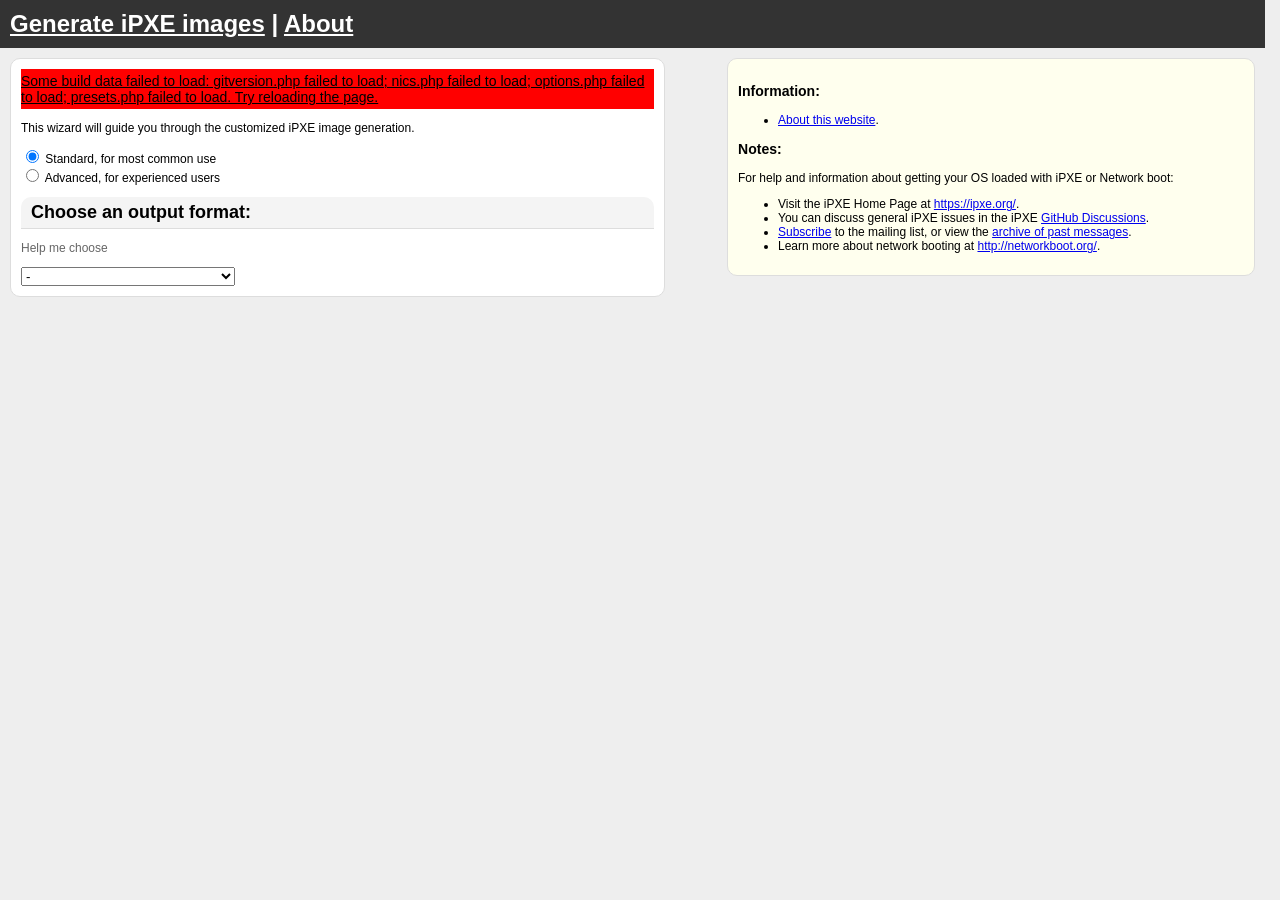
==== public/index.html @ a6ae99cb "Move preset description into a help icon beside the dropdown The description, certificate guidance a" ====
<!--
 * ================================================================================
 * Dynamic iPXE image generator
 *
 * Copyright (C) 2012-2019 Francois Lacroix. All Rights Reserved.
 * Website: https://ipxe.org, https://github.com/xbgmsharp/ipxe-buildweb
 * License: GNU General Public License version 3 or later; see LICENSE
 * ================================================================================
-->
<!DOCTYPE HTML>
<html xmlns="http://www.w3.org/1999/xhtml" xml:lang="en" lang="en">
	<head>
		<title>ROM-o-matic | Generate iPXE images | open source network boot firmware</title>
		<meta name="keywords" content="rom, etherboot, ipxe, open source, rom-o-matic"/>
		<meta name="description" content="a dynamic iPXE and Etherboot network boot image generator"/>
		<meta http-equiv="Content-Type" content="text/html;charset=utf-8"/>
		<link rel="stylesheet" type="text/css" href="css/ui.css"/>
		<script type="text/javascript" src="js/ui.js"></script>
	</head>
	<body>
		<h1>
			<a href="https://ipxe.org" title="iPXE website" target="_blank">Generate iPXE images</a> | <a href="#" id="about" title="About this website">About</a>
		</h1>
		<dialog id="about_pop_up"><a href="#" class="b-close">x</a><div class="content"></div></dialog>
		<div id="columns" class="columns">
		<div id="wrapper">
		<form action="#" enctype="multipart/form-data" method="post" id="ipxeimage" name="ipxeimage">

			<div id="gitabbrev" class="gitabbrev">
			</div>

			<div id="fetch-status" class="fetch-status" style="display: none">
			</div>

			<div id="formtype" class="formtype">
				<p>
					This wizard will guide you through the customized iPXE image generation.<br/>
				</p>
				<input type="radio" name="wizardtype" value="standard" id="standard" checked />
				<label for="standard">Standard, for most common use</label>
				<br/>
				<input type="radio" name="wizardtype" value="advanced" id="advanced" />
				<label for="advanced">Advanced, for experienced users</label>
			</div>

			<div id="divstandard" class="divstandard">
			<div id="ofmtstd" class="ofmstd">
				<div class="spacer">
					<h2 class="wizard-header">Choose an output format:</h2>
					<p>
						<a class="help" href="https://ipxe.org/download#choosing_what_to_build" target="_blank">Help me choose</a>
					</p>
					<select id="outputformatstd" name="outputformatstd">
						<option value='-' selected>-</option>
						<option value="bin/ipxe.iso">ISO bootable image (.iso)</option>
						<option value="bin/ipxe.usb">USB Keychain disk image (.usb)</option>
						<option value="bin/undionly.kpxe">UNDI only (.kpxe)</option>
						<option value="bin-x86_64-efi/snponly.efi">EFI x86_64 snponly (.efi)</option>
					</select>
				</div>
			</div>
			</div> <!-- End STD form -->

			<div id="divadvanced" class="divadvanced" style="display: none">
			<div id="preset" class="preset" style="display: none">
				<div class="spacer">
					<h2 class="wizard-header">Start from a preset:</h2>
					<p>
						A preset fills in the options below with a known-good set for a
						particular deployment. Everything stays editable afterwards --
						changing any option switches this back to "Custom".
					</p>
					<span class="option-control">
						<select id="presetselect" name="presetselect">
						</select>
						<span id="preset_help"></span>
					</span>
					<div id="preset_status" class="fetch-status" style="display: none"></div>
				</div>
			</div>

			<div id="ofmtadv" class="ofmadv">
				<div class="spacer">
					<h2 class="wizard-header">Choose an output format:</h2>
					<p>
						<a class="help" href="https://ipxe.org/download#choosing_what_to_build" target="_blank">Help me choose</a>
					</p>
					<select id="outputformatadv" name="outputformatadv">
						<option value='-' selected>-</option>
						<option value="bin/ipxe.dsk">Floppy bootable image (.dsk)</option>
						<option value="bin/ipxe.sdsk">SYSLINUX-based bootable floppy image (.sdsk)</option>
						<option value="bin/ipxe.iso">ISO bootable image (.iso)</option>
						<option value="bin/ipxe.liso">ISO bootable image with legacy floppy emulation (.liso)</option>
						<option value="bin/ipxe.lkrn">Linux kernel (SYSLINUX/GRUB/LILO) loadable image (.lkrn)</option>
						<option value="bin/ipxe.usb">USB Keychain disk image (.usb)</option>
						<option value="--">------------------</option>
						<option value="bin/rom">ROM binary (flashable) image (.rom)</option>
						<option value="bin/hrom">ROM binary (flashable) for problem PMM BIOSES (.hrom)</option>
						<option value="bin/mrom">ROM binary (flashable) for larger ROM images (.mrom)</option>
						<option value="bin-i386-efi/efirom">EFI 32-bit ROM binary (flashable) image (.efirom)</option>
						<option value="bin-x86_64-efi/efirom">EFI 64-bit ROM binary (flashable) image (.efirom)</option>
						<option value="--">------------------</option>
						<option value="bin/ipxe.pxe">PXE bootstrap loader image [Unload PXE stack] (.pxe)</option>
						<option value="bin/ipxe.kpxe">PXE bootstrap loader keep [Keep PXE stack method 1] (.kpxe)</option>
						<option value="bin/ipxe.kkpxe">PXE bootstrap loader keep [Keep PXE stack method 2] (.kkpxe)</option>
						<option value="bin/ipxe.kkkpxe">PXE bootstrap loader keep [Keep PXE stack method 3] (.kkkpxe)</option>
						<option value="bin/undionly.kpxe">UNDI only (.kpxe)</option>
						<option value="--">------------------</option>
						<option value="bin-i386-efi/ipxe.efi">EFI PXE bootstrap 32-bit (.efi)</option>
						<option value="bin-x86_64-efi/ipxe.efi">EFI PXE bootstrap 64-bit (.efi)</option>
						<option value="bin-x86_64-efi/snponly.efi">EFI x86_64 snponly (.efi)</option>
					</select>
				</div>
			</div>

			<div id="rom" class="rom" style="display: none">
				<div class="spacer">
					<h2 class="wizard-header">Enter NIC device details:</h2>
					<p>
						You have chosen Binary ROM image as your output format. To match the image to
						your NIC device, please enter its PCI VENDOR CODE and PCI DEVICE CODE.
					</p>
					<a class="help" href="https://ipxe.org/howto/romburning" target="_blank">Information on how to determine NIC PCI IDs</a>:<br/>
					<label for="pci_vendor_code" form="ipxeimage">PCI VENDOR CODE: <input type="text" size="6" maxlength="4" value="" id="pci_vendor_code" name="pci_vendor_code" placeholder="8086"/></label>
					<label for="pci_device_code" form="ipxeimage">PCI DEVICE CODE: <input type="text" size="6" maxlength="4" value="" id="pci_device_code" name="pci_device_code" placeholder="10de"/></label>
					<p>
						<div id="pci_roms_id_error" class="error" style="display: none">
						</div>
						iPXE does not support all possible PCI IDs for supported NICs.
					</p>
				</div>
			</div>

			<div id="iface" class="iface" style="display: none">
				<div class="spacer">
					<h2 class="wizard-header">Choose a NIC type:</h2>
					<select name="nics" id="nics">
					</select>
				</div>
			</div>

			<div id="config" class="config" style="display: none">
				<div class="spacer">
					<h2 class="wizard-header">Customize image configuration options:</h2>
					<a class="help" href="https://ipxe.org/buildcfg" target="_blank">Build configuration options</a><br/>
					<div id="options" class="options">
					</div>
				</div>
			</div>

			<div id="trust" class="trust" style="display: none">
				<div class="spacer">
					<h2 class="wizard-header">HTTPS certificate trust:</h2>
					<p>
						By default, iPXE trusts the same certificate authorities most operating
						systems do. If your PXE/HTTPS server uses a private certificate authority
						or a self-signed certificate (common with FOG-style deployments), you can
						build iPXE to trust it specifically.
					</p>
					<div id="trust_bios_warning" class="notice" style="display: none">
						<strong>Please note:</strong>
						The selected output format does not support HTTPS -- this is an
						<a href="https://github.com/ipxe/ipxe/blob/12798ec29aa8a64d8675c4378b99f5fe28447afb/src/config/general.h#L62-L65" target="_blank">iPXE decision for BIOS-format builds</a>.
						Adding a certificate trust with this output will not function as intended.
						Please choose a UEFI output format to use this option.
					</div>

					<input type="radio" name="trustmode" value="standard" id="trust_standard" checked />
					<label for="trust_standard">Use standard iPXE certificate trust</label>
					<br/>
					<input type="radio" name="trustmode" value="custom" id="trust_custom" />
					<label for="trust_custom">Trust a private CA or self-signed certificate</label>

					<div id="trust_custom_fields" style="display: none">
						<br/>
						<label for="trust_cert_file">Certificate file: <input type="file" id="trust_cert_file" accept=".pem,.crt,.cer,.der,.txt" /></label>
						<br/><br/>
						Or paste PEM certificate:<br/>
						<textarea id="trust_cert_text" rows="8" cols="60" placeholder="-----BEGIN CERTIFICATE-----&#10;...&#10;-----END CERTIFICATE-----"></textarea>
						<br/><br/>
						<div id="trust_cert_status" class="fetch-status" style="display: none"></div>
						<div id="trust_cert_preview" style="display: none"></div>

						<p>
							<details>
								<summary>What's the difference between trusting a CA and pinning a certificate?</summary>
								Trusting a certificate authority (CA) means iPXE will trust any server
								certificate signed by it -- the same way a browser trusts a public CA.
								That's different from pinning a single server's own certificate, which
								would need re-uploading every time that certificate is renewed. Trusting
								a stable private CA instead means your HTTPS server's certificate can be
								renewed without rebuilding every iPXE client, as long as the replacement
								is signed by the same CA.
							</details>
						</p>
						<p>
							<details>
								<summary>Does this disable HTTPS security checks?</summary>
								No. Adding a trusted certificate does not disable iPXE's normal HTTPS
								checks. Your server's certificate must still match the exact hostname or
								IP address iPXE connects to, and be within its valid date range -- this
								only adds a new trusted root, it doesn't bypass anything.
							</details>
						</p>
					</div>
				</div>
			</div>
			</div> <!-- End ADV form -->

			<div id="embedded" class="embedded" style="display: none">
				<div class="spacer">
					<h2 class="wizard-header">Embedded script:</h2>
					<a class="help" href="https://ipxe.org/embed" target="_blank">Read about embedded scripts</a><br/>
					<br/>Paste your script:<br/>
					<textarea id="embed" name="embed" rows="4" cols="60" placeholder="#!ipxe"></textarea>
					<br/><br/>Or import your script:<br/>
					<input id="embedfile" name="embedfile" type="file" />
					<br/><br/>Or drop your script:<br/>
					<div id="drop_zone">Drop your script here</div>
					<output id="list"></output>
				</div>
			</div>

			<div id="debug" class="debug" style="display: none">
				<div class="spacer">
					<h2 class="wizard-header">Debug build:</h2>
					<a class="help" href="https://ipxe.org/download#debug_builds" target="_blank">Read about debugging options</a><br/>
					Enable Debug: <input id="setdebug" name="setdebug" type="text" value="" placeholder="scsi:3,iscsi"/><br/>
				</div>
			</div>

			<div id="gitversion" class="gitversion" style="display: none">
				<div class="spacer">
					<h2 class="wizard-header">Which revision?</h2>
					<a class="help" href="http://git.ipxe.org/ipxe.git/shortlog" target="_blank">Read about GIT revision</a><br/>
					Default master (recommended)
					<select id="gitrevision" name="gitrevision">
					</select>
				</div>
			</div>

			<div id="build" class="build" style="display: none">
				<div class="spacer">
					<h2 class="wizard-header">Ready to build?</h2>
					<div align="center">
						<input class="buildbutton" name="proceed" id="proceed" type="submit" value="Proceed &gt;&gt;" />
						<input class="savebutton" name="save" id="save" type="button" value="Save buildcfg" />
					</div>
				</div>
			</div>

		</form>
		</div>

		<div id="notes" class="notes">
			<div class="spacer">
				<h3>Information:</h3>
				<ul>
					<li><a href="#" id="about2" title="About this website">About this website</a>.</li>
				</ul>
			</div>
			<div class="spacer">
				<h3>Notes:</h3>
				For help and information about getting your OS loaded with iPXE or Network boot:<br>
				<ul>
					<li>Visit the iPXE Home Page at <a href="https://ipxe.org/" title="iPXE" target="_blank">https://ipxe.org/</a>.</li>
					<li>You can discuss general iPXE issues in the iPXE <a href="https://github.com/ipxe/ipxe/discussions" target="_blank">GitHub Discussions</a>.</li>
					<li><a href="https://lists.ipxe.org/mailman/listinfo/ipxe-devel" target="_blank">Subscribe</a> to the mailing list, or view the <a href="https://lists.ipxe.org/pipermail/ipxe-devel/" target="_blank">archive of past messages</a>.</li>
					<li>Learn more about network booting at <a href="http://networkboot.org/" target="_blank">http://networkboot.org/</a>.</li>
				</ul>
			</div>
		</div>
		</div> <!-- End columns -->

		<noscript>
			<div class="noscript">
					For full functionality of this site it is necessary to enable JavaScript.<br/>
					Here are the <a href="http://www.enable-javascript.com/" target="_blank"> instructions how to enable JavaScript in your web browser</a>.
			</div>
		</noscript>
	</body>
</html>
---- public/css/ui.css ----
/*
 * ================================================================================
 * Dynamic iPXE image generator
 *
 * Copyright (C) 2012-2021 Francois Lacroix. All Rights Reserved.
 * Website: https://ipxe.org, https://github.com/xbgmsharp/ipxe-buildweb
 * License: GNU General Public License version 3 or later; see LICENSE
 * ================================================================================
 */

/* Shared design tokens for the few colors that get reused verbatim
 * across otherwise-unrelated rules below, so a color change is a
 * one-line edit instead of a grep across the file. */
:root {
	--border-grey: #ddd;
	--dashed-grey: rgb(187, 187, 187);
	--shadow-grey: #aaa;
}

/* Reserve the scrollbar's width up front so switching between the
 * Standard and Advanced wizard forms (which differ a lot in height)
 * never shifts the floated #wrapper/#notes layout sideways just because
 * the page crossed the overflow threshold and a scrollbar popped in.
 * Trade-off: this reserves the gutter by shrinking the initial
 * containing block itself, so h1's background bar sits that same
 * amount short of the true edge in every browser tested (Chromium and
 * Firefox both tie 100vw to that same reduced block, so there's no
 * pure-CSS way to bleed it back out -- confirmed by testing, not left
 * unfixed by oversight). A few px of page background next to the
 * header was judged less noticeable than either the original jump or
 * an always-visible scrollbar track on pages with nothing to scroll. */
html {
	scrollbar-gutter: stable;
}

body {
	background-color: #eee;
	font-family: "Arial", "Helvetica", "Verdana", "sans-serif";
	font-size: 12px;
	margin: 0;
	padding: 0;
}

/* Form controls don't inherit body's font-family by default (browser UA
 * stylesheets give them their own default, generally the OS UI font), so
 * without this every text input/select/textarea visually mismatches the
 * surrounding page text. */
input, select, textarea, button {
	font-family: inherit;
}

h1 {
	background-color: #333;
	color: #fff;
	font-size: 2.0em;
	margin: 0;
	padding: 10px;
}

h1 a {
	color: #fff;
	text-decoration: underline;
}

h1 a:hover {
	color: #eee;
	text-decoration: underline;
}

h3 span {
	font-weight: normal;
}

#about_pop_up {
	background-color:#fff;
	border:none;
	border-radius:15px;
	color:#000;
	padding:20px;
	min-width:400px;
	min-height: 180px;
}

/* <dialog> shows/hides itself via showModal()/close() (see ui.js) --
 * no display:none override needed, the browser already starts it hidden. */
#about_pop_up::backdrop {
	background-color: rgba(0, 0, 0, 0.5);
}

.b-close{
	cursor:pointer;
	position:absolute;
	right:10px;
	top:5px;
}

/* The two columns were float: left / float: right on #wrapper and
 * #notes. Flexbox does the same job here without the float side effects
 * -- notably a container that actually contains its children, so nothing
 * downstream depends on clearing.
 *
 * Two declarations here, plus the auto margin on #notes below, are
 * load-bearing in reproducing the float layout exactly rather than
 * being decoration:
 *   flex-start - flex items stretch to equal height by default, which
 *                would pull the short yellow #notes box down to match
 *                the very tall #wrapper. Floats never did that.
 *   wrap       - keeps the narrow-viewport behaviour where #notes drops
 *                below #wrapper instead of being squeezed alongside it. */
.columns {
	display: flex;
	flex-wrap: wrap;
	align-items: flex-start;
}

#wrapper {
	width: 50%;
	background-color: #fff;
	border: var(--border-grey) 1px solid;
	border-radius: 10px;
	margin: 10px;
	padding: 10px;
}

#notes {
	width: 40%;
	background-color: #ffe;
	border: var(--border-grey) 1px solid;
	border-radius: 10px;
	margin: 10px;
	/* Stands in for float: right, and must follow the margin shorthand
	 * above. justify-content on the container would right-align this
	 * only while both columns share a row; once #notes wraps onto its
	 * own line it would swing back to the left, whereas the float kept
	 * it right-aligned in both cases. An auto margin absorbs the free
	 * space on whichever line #notes ends up on. */
	margin-left: auto;
	padding: 10px;
}

.spacer {
	margin-top: 12px;
}

#drop_zone {
	border: 2px dashed var(--dashed-grey);
	border-radius: 5px;
	padding: 25px;
	text-align: center;
	color: var(--dashed-grey);
}

.help, .help_buildcfg {
	cursor: help;
	text-decoration: none;
}

.help {
	color: #666;
}

.help_buildcfg {
	color: #000;
}

.help:hover, .help_buildcfg:hover {
	cursor: help;
	color: #000;
	text-decoration: underline;
}

.error {
	background-color: #FF0000;
	text-decoration: underline;
	font-size: 14px;
}

/* Less alarming than .error -- for "heads up, this won't do what you
 * expect" cases that aren't actually invalid input, just an inert
 * combination of choices (e.g. certificate trust on a BIOS output
 * format, which iPXE itself doesn't compile HTTPS support into). */
.notice {
	background-color: #fff3cd;
	border: 1px solid #ffc107;
	border-radius: 4px;
	color: #664d03;
	padding: 6px 10px;
	font-size: 13px;
}

.notice strong {
	display: block;
	margin-bottom: 2px;
}

.fetch-status {
	font-size: 14px;
	font-style: italic;
	padding: 4px 0;
}

.fetch-status.error {
	font-style: normal;
}

.wizard-header {
	background-color: #f4f4f4;
	border-bottom: var(--border-grey) 1px solid;
	border-top-left-radius: 10px;
	border-top-right-radius: 10px;
	padding: 5px 10px;
	margin: 0 0 10px 0;
}

.wizard-option {
	background-color: #f1f1f1;
	border-bottom: var(--border-grey) 1px solid;
	border-top-left-radius: 10px;
	border-top-right-radius: 10px;
	padding: 5px 20px;
	margin: 0 0 5px 0;
}

.noscript {
	font-size: 25px;
	background-color: red;
	text-align: center;
	position: fixed;
	left: 0px;
	bottom: 50%;
}

#build,#gitversion,#debug,#embedded {
	display: none;
}

#options {
	box-shadow: 0px 0px 3px var(--shadow-grey);
	border: 2px dashed var(--dashed-grey);
	border-radius: 5px;
}

#options label {
	padding-left: 20px;
}

/* Every option, text or checkbox, is one .option-row with the same
 * vertical spacing -- this is what gives the list a consistent rhythm
 * instead of gaps varying with how long each option's <br>-separated
 * content happened to be. */
.option-row {
	display: block;
	margin: 0 0 14px 0;
}

/* Text options only: the name always sits on its own line above the
 * input, rather than inline before it -- inline text flow made the input
 * (and the help icon after it) wrap onto a new line whenever the name was
 * too long to fit next to it on the same line, but not for shorter names,
 * so the list looked inconsistent row to row. A fixed block structure
 * removes that dependency on name length entirely. */
.option-name {
	display: block;
	margin: 0 0 3px 0;
}

/* Input (or checkbox) plus its help icon, always together on one line. */
.option-control {
	display: flex;
	align-items: center;
	gap: 6px;
}

.option-help-wrap {
	position: relative;
	display: inline-block;
	vertical-align: middle;
}

.option-help {
	display: inline-flex;
	align-items: center;
	justify-content: center;
	width: 16px;
	height: 16px;
	border-radius: 50%;
	border: 1px solid #888;
	background: #fff;
	color: #555;
	font-size: 11px;
	font-weight: bold;
	line-height: 1;
	padding: 0;
	cursor: help;
}

.option-help:hover,
.option-help:focus {
	background: #eef;
	border-color: #558;
	outline: none;
}

.option-description-popover {
	display: none;
	position: absolute;
	top: 20px;
	left: 0;
	z-index: 10;
	width: 320px;
	max-width: 70vw;
	padding: 8px 10px;
	background: #fff;
	border: 1px solid #999;
	border-radius: 4px;
	box-shadow: 0px 2px 6px rgba(0,0,0,0.25);
	color: #333;
	font-size: 12px;
	font-weight: normal;
	line-height: 1.4;
	text-align: left;
	white-space: normal;
}

.option-help-wrap:hover .option-description-popover,
.option-help-wrap:focus-within .option-description-popover {
	display: block;
}

/* Separate paragraphs inside a popover carrying more than one -- the
 * preset icon shows a description, certificate guidance and provenance
 * together, which run into each other as one wall of text otherwise. */
.option-description-popover .popover-para {
	display: block;
	margin-bottom: 6px;
}

.option-description-popover .popover-para:last-child {
	margin-bottom: 0;
}

#trust details {
	font-size: 13px;
	color: #555;
	margin: 4px 0;
}

#trust summary {
	cursor: pointer;
	color: #333;
}

#trust_cert_preview {
	margin-top: 8px;
	padding: 8px 10px;
	background: #fff;
	border: 1px solid #999;
	border-radius: 4px;
	font-size: 13px;
	line-height: 1.5;
	max-width: 600px;

	& .cert-field-name {
		font-weight: bold;
	}

	& .cert-fingerprint {
		font-family: monospace;
		word-break: break-all;
	}

	& .cert-block {
		margin-bottom: 10px;
		padding-bottom: 10px;
		border-bottom: 1px solid #eee;

		&:last-child {
			margin-bottom: 0;
			padding-bottom: 0;
			border-bottom: none;
		}
	}
}

.buildbutton, .savebutton {
	border: none;
	outline: none;
	border-radius: 10px;
	color: #ffffff;
	display: inline;
	cursor:pointer;
	margin: 0px auto;
	clear: both;
	padding: 7px 25px;
	text-shadow: 0 1px 1px #777;
	font-weight: bold;
	font-family:"Century Gothic", Helvetica, sans-serif;
	font-size: 22px;
	box-shadow: 0px 0px 3px var(--shadow-grey);
}

.buildbutton {
	background: #4797ED;
}

.savebutton {
	background: #16A70C;
}

.buildbutton:hover, .savebutton:hover {
	background: #d8d8d8;
	color: #666;
	text-shadow: 1px 1px 1px #fff;
}
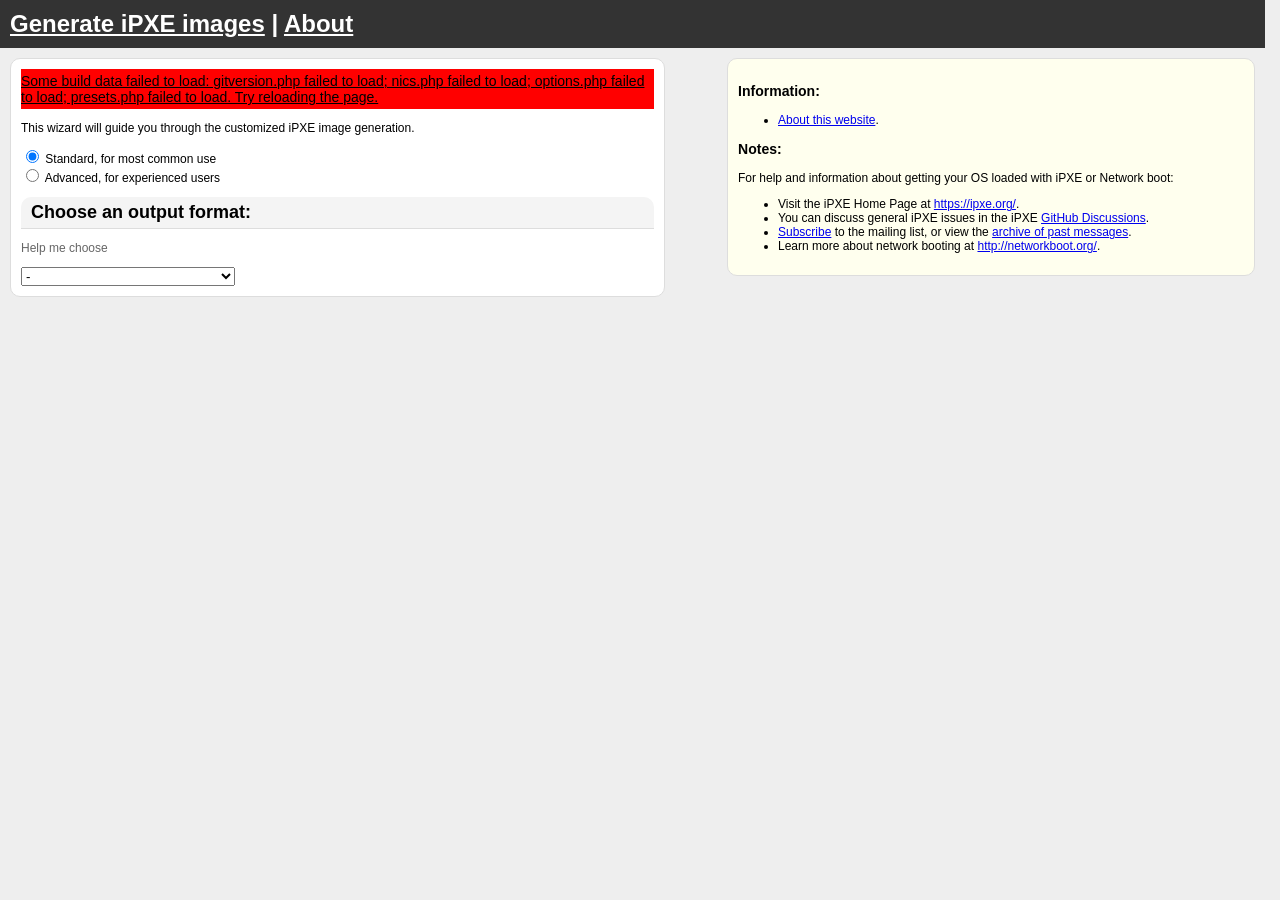
==== commit 1e665bdd: "Address third round of Copilot findings, plus a parser sweep Include guard detection matched any "#i" ====
--- a/public/index.html
+++ b/public/index.html
@@ -71,7 +71,7 @@
 						changing any option switches this back to "Custom".
 					</p>
 					<span class="option-control">
-						<select id="presetselect" name="presetselect">
+						<select id="presetselect" name="presetselect" aria-label="Start from a preset">
 						</select>
 						<span id="preset_help"></span>
 					</span>
@@ -159,10 +159,12 @@
 					</p>
 					<div id="trust_bios_warning" class="notice" style="display: none">
 						<strong>Please note:</strong>
-						The selected output format does not support HTTPS -- this is an
-						<a href="https://github.com/ipxe/ipxe/blob/12798ec29aa8a64d8675c4378b99f5fe28447afb/src/config/general.h#L62-L65" target="_blank">iPXE decision for BIOS-format builds</a>.
-						Adding a certificate trust with this output will not function as intended.
-						Please choose a UEFI output format to use this option.
+						HTTPS is switched off by default for BIOS-format builds -- an
+						<a href="https://github.com/ipxe/ipxe/blob/12798ec29aa8a64d8675c4378b99f5fe28447afb/src/config/general.h#L62-L65" target="_blank">iPXE decision</a>,
+						not a limitation of the format. A certificate on its own will
+						therefore have no effect here. Either choose a UEFI output
+						format, or also enable <code>DOWNLOAD_PROTO_HTTPS</code> in the
+						build configuration options above.
 					</div>
 
 					<input type="radio" name="trustmode" value="standard" id="trust_standard" checked />
@@ -245,6 +247,7 @@
 					<div align="center">
 						<input class="buildbutton" name="proceed" id="proceed" type="submit" value="Proceed &gt;&gt;" />
 						<input class="savebutton" name="save" id="save" type="button" value="Save buildcfg" />
+						<input class="savebutton" name="savepreset" id="savepreset" type="button" value="Save preset" />
 					</div>
 				</div>
 			</div>
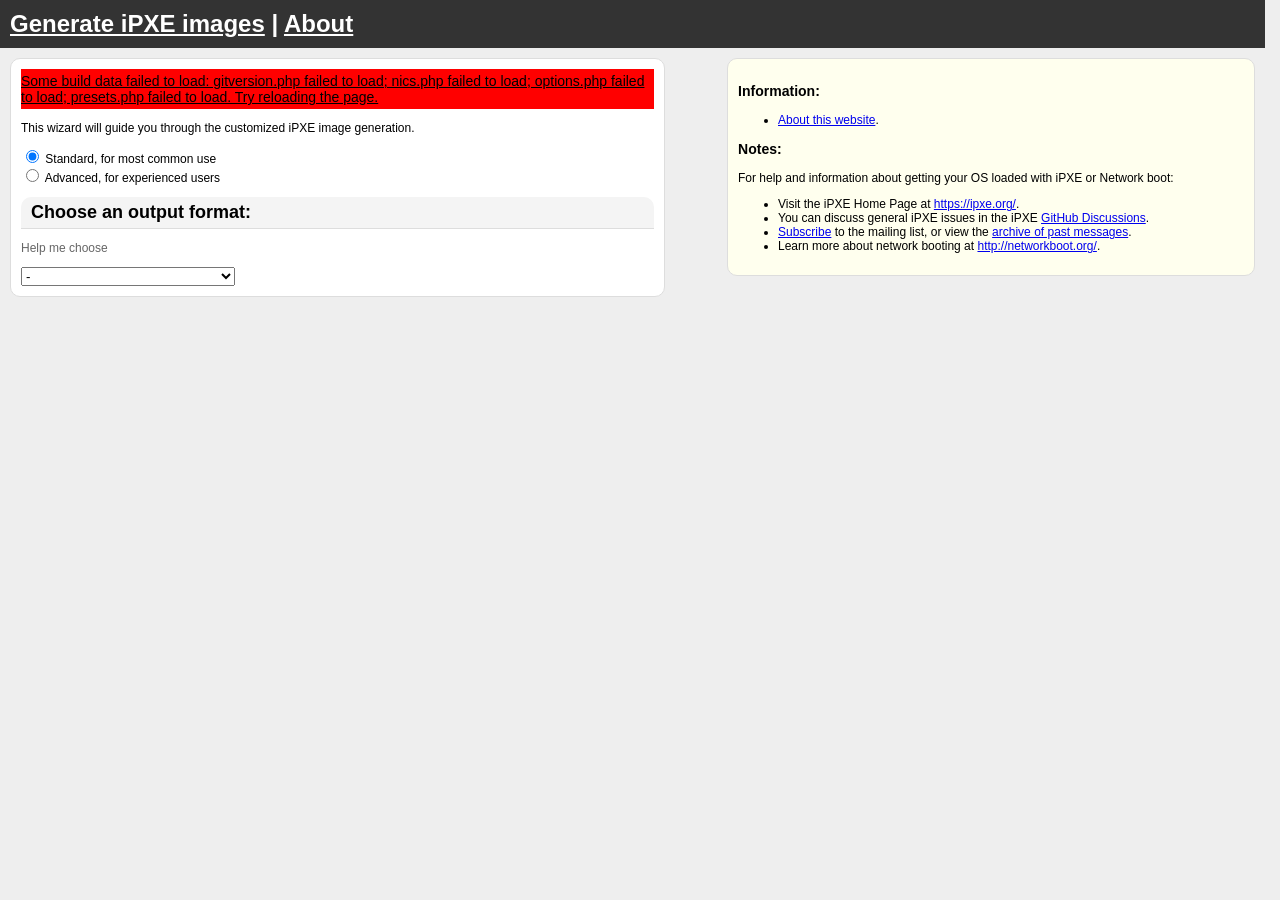
==== commit a03218de: "Add optional Secure Boot signing and standalone verification A convenience for a private or otherwis" ====
--- a/public/index.html
+++ b/public/index.html
@@ -181,7 +181,7 @@
 						<textarea id="trust_cert_text" rows="8" cols="60" placeholder="-----BEGIN CERTIFICATE-----&#10;...&#10;-----END CERTIFICATE-----"></textarea>
 						<br/><br/>
 						<div id="trust_cert_status" class="fetch-status" style="display: none"></div>
-						<div id="trust_cert_preview" style="display: none"></div>
+						<div id="trust_cert_preview" class="cert-preview" style="display: none"></div>
 
 						<p>
 							<details>
@@ -207,6 +207,67 @@
 					</div>
 				</div>
 			</div>
+
+			<div id="secureboot" class="secureboot" style="display: none">
+				<div class="spacer">
+					<h2 class="wizard-header">Secure Boot signing &amp; verification:</h2>
+
+					<div class="notice">
+						<strong>Please note:</strong>
+						This is a convenience for a private or otherwise isolated
+						deployment. A signing key you supply passes through this
+						server's memory while it is used; it is never stored, logged,
+						or embedded in the binary, but that is only reassuring if you
+						trust this server itself. Not recommended if this instance is
+						shared with people you don't fully control.
+					</div>
+
+					<h3>Sign this build</h3>
+					<p>
+						If you already hold a Secure Boot signing key and certificate
+						enrolled in your own environment -- one generated for a FOG
+						server's <code>--secure-boot-key</code>, for instance -- you
+						can sign the binary this build produces with it. Nothing here
+						generates, stores, or enrols a key; it is used once, to sign,
+						and discarded.
+					</p>
+
+					<label for="sign_consent"><input type="checkbox" id="sign_consent" /> I understand the note above and want to sign this build</label>
+
+					<div id="sign_fields" style="display: none">
+						<br/><br/>
+						<label for="sign_key_file">Private key file: <input type="file" id="sign_key_file" accept=".pem,.key,.txt" /></label>
+						<br/><br/>
+						Certificate file: <input type="file" id="sign_cert_file" accept=".pem,.crt,.cer,.der,.txt" />
+						<br/><br/>
+						Or paste PEM certificate:<br/>
+						<textarea id="sign_cert_text" rows="6" cols="60" placeholder="-----BEGIN CERTIFICATE-----&#10;...&#10;-----END CERTIFICATE-----"></textarea>
+						<br/><br/>
+						<div id="sign_cert_status" class="fetch-status" style="display: none"></div>
+						<div id="sign_cert_preview" class="cert-preview" style="display: none"></div>
+					</div>
+
+					<h3>Verify a binary</h3>
+					<p>
+						Check whether an EFI binary you already have -- built here or
+						received from somewhere else entirely -- carries a Secure Boot
+						signature matching a certificate. Only the public certificate
+						is needed; no key is involved on this side at all.
+					</p>
+					<label for="verify_binary_file">Binary to check: <input type="file" id="verify_binary_file" /></label>
+					<br/><br/>
+					Certificate file: <input type="file" id="verify_cert_file" accept=".pem,.crt,.cer,.der,.txt" />
+					<br/><br/>
+					Or paste PEM certificate:<br/>
+					<textarea id="verify_cert_text" rows="6" cols="60" placeholder="-----BEGIN CERTIFICATE-----&#10;...&#10;-----END CERTIFICATE-----"></textarea>
+					<br/><br/>
+					<div id="verify_cert_status" class="fetch-status" style="display: none"></div>
+					<div id="verify_cert_preview" class="cert-preview" style="display: none"></div>
+					<br/>
+					<input type="button" id="verify_button" value="Verify" class="savebutton" />
+					<div id="verify_result" style="display: none"></div>
+				</div>
+			</div>
 			</div> <!-- End ADV form -->
 
 			<div id="embedded" class="embedded" style="display: none">
--- a/public/css/ui.css
+++ b/public/css/ui.css
@@ -191,6 +191,28 @@
 .notice strong {
 	display: block;
 	margin-bottom: 2px;
+}
+
+/* The verify tool's result banner -- green for a matching signature, the
+ * same red .error already uses for everything else that means "no". */
+.verify-result {
+	margin-top: 8px;
+	padding: 6px 10px;
+	border-radius: 4px;
+	font-size: 13px;
+	max-width: 600px;
+}
+
+.verify-result.match {
+	background-color: #d4edda;
+	border: 1px solid #28a745;
+	color: #155724;
+}
+
+.verify-result.nomatch {
+	background-color: #f8d7da;
+	border: 1px solid #dc3545;
+	color: #721c24;
 }
 
 .fetch-status {
@@ -350,7 +372,10 @@
 	color: #333;
 }
 
-#trust_cert_preview {
+/* Shared by every certificate-upload widget's preview -- trust, sign,
+ * and verify all render the same cert-block/cert-field-name/
+ * cert-fingerprint structure (see ui.js's createCertUploadWidget). */
+.cert-preview {
 	margin-top: 8px;
 	padding: 8px 10px;
 	background: #fff;
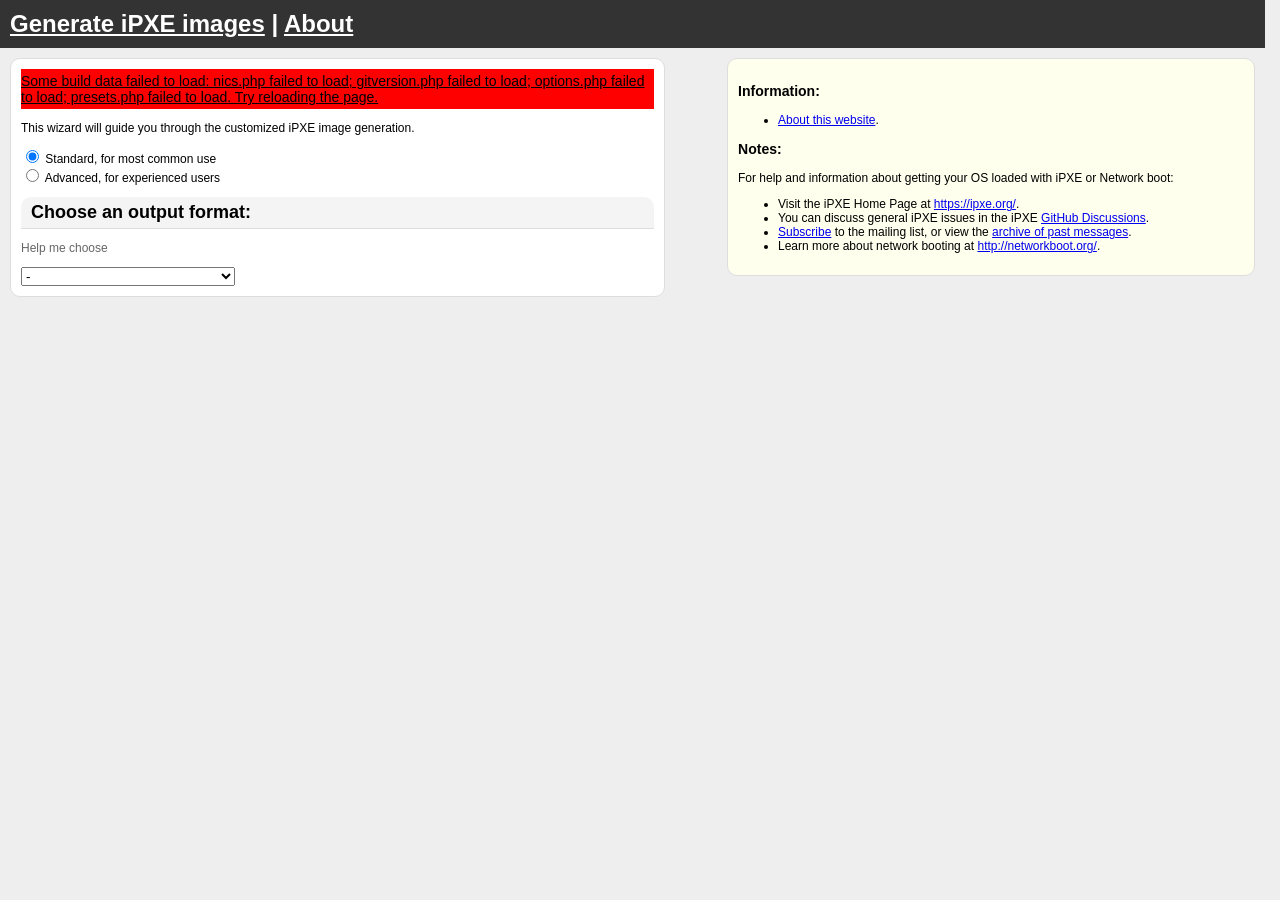
==== commit beaf1122: "Collapse the certificate sections behind disclosure triangles The HTTPS trust and Secure Boot sectio" ====
--- a/public/index.html
+++ b/public/index.html
@@ -150,7 +150,8 @@
 
 			<div id="trust" class="trust" style="display: none">
 				<div class="spacer">
-					<h2 class="wizard-header">HTTPS certificate trust:</h2>
+				<details class="section-fold" id="trust_fold">
+					<summary class="wizard-header"><h2>HTTPS certificate trust:</h2></summary>
 					<p>
 						By default, iPXE trusts the same certificate authorities most operating
 						systems do. If your PXE/HTTPS server uses a private certificate authority
@@ -205,12 +206,14 @@
 							</details>
 						</p>
 					</div>
+				</details>
 				</div>
 			</div>
 
 			<div id="secureboot" class="secureboot" style="display: none">
 				<div class="spacer">
-					<h2 class="wizard-header">Secure Boot signing &amp; verification:</h2>
+				<details class="section-fold" id="secureboot_fold">
+					<summary class="wizard-header"><h2>Secure Boot signing &amp; verification:</h2></summary>
 
 					<div class="notice">
 						<strong>Please note:</strong>
@@ -266,6 +269,7 @@
 					<br/>
 					<input type="button" id="verify_button" value="Verify" class="savebutton" />
 					<div id="verify_result" style="display: none"></div>
+				</details>
 				</div>
 			</div>
 			</div> <!-- End ADV form -->
--- a/public/css/ui.css
+++ b/public/css/ui.css
@@ -361,15 +361,37 @@
 	margin-bottom: 0;
 }
 
-#trust details {
+/* The explanatory FAQ disclosures beside the certificate fields. Scoped to
+ * #trust_custom_fields rather than #trust so they don't also match the
+ * .section-fold wrapping the whole section -- as a descendant selector on
+ * #trust they would drop the entire section's text to 13px/#555. */
+#trust_custom_fields details {
 	font-size: 13px;
 	color: #555;
 	margin: 4px 0;
 }
 
-#trust summary {
+#trust_custom_fields summary {
 	cursor: pointer;
 	color: #333;
+}
+
+/* Whole-section disclosures: the certificate trust and Secure Boot
+ * sections are long, and only relevant to someone deliberately using
+ * them, so they start collapsed behind the native <details> triangle
+ * rather than pushing the rest of the form down the page.
+ *
+ * The heading stays a real <h2> inside the <summary> (the one case where
+ * the HTML spec allows heading content there), so collapsing these
+ * doesn't cost the page its document outline. It's set inline only so
+ * the disclosure marker shares its line instead of sitting above it. */
+details.section-fold > summary {
+	cursor: pointer;
+}
+
+details.section-fold > summary h2 {
+	display: inline;
+	margin: 0;
 }
 
 /* Shared by every certificate-upload widget's preview -- trust, sign,
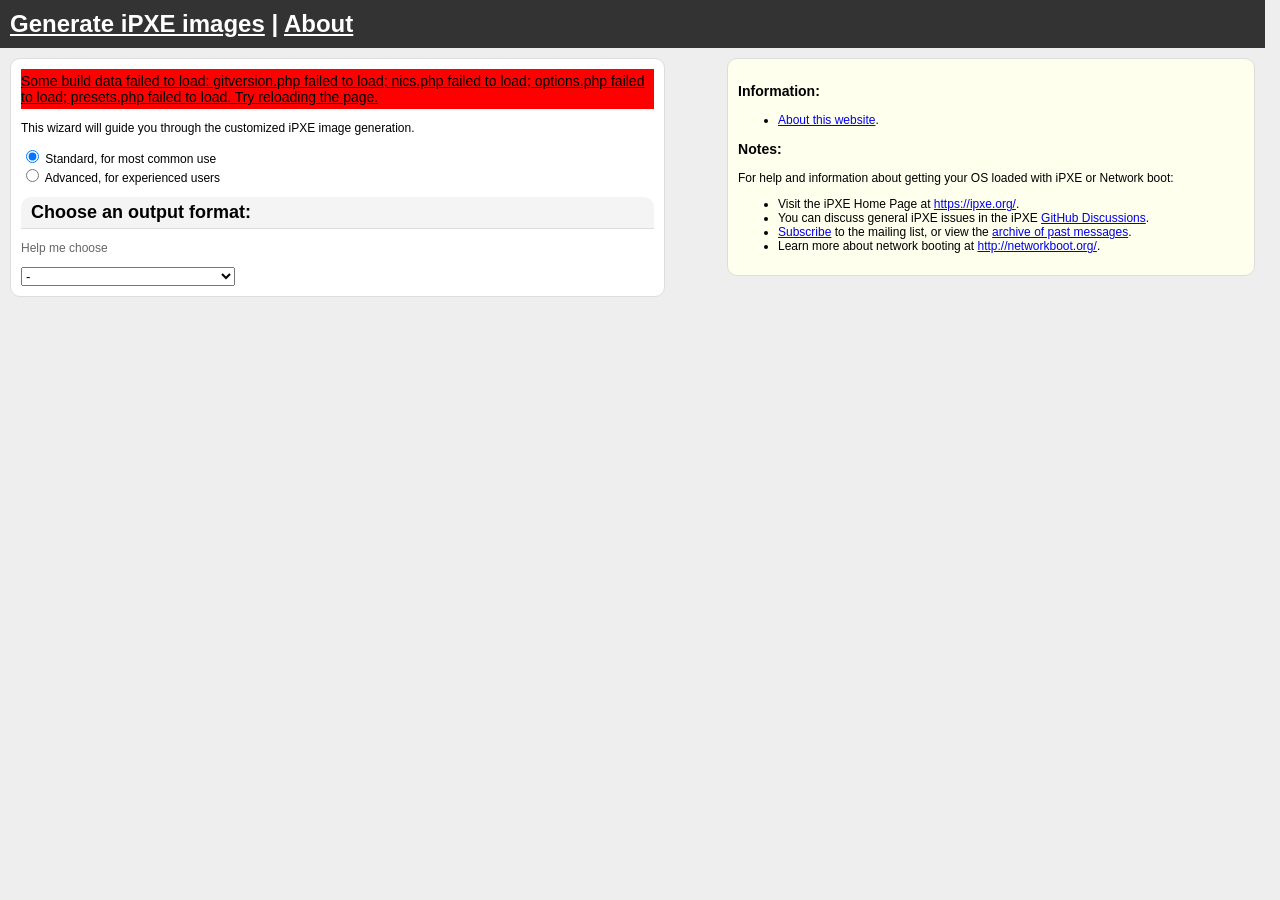
==== commit 08349b53: "Collapse the build configuration options behind a disclosure too The options list is 204 inputs and " ====
--- a/public/index.html
+++ b/public/index.html
@@ -141,10 +141,12 @@
 
 			<div id="config" class="config" style="display: none">
 				<div class="spacer">
-					<h2 class="wizard-header">Customize image configuration options:</h2>
+				<details class="section-fold" id="config_fold">
+					<summary class="wizard-header"><h2>Customize image configuration options:</h2></summary>
 					<a class="help" href="https://ipxe.org/buildcfg" target="_blank">Build configuration options</a><br/>
 					<div id="options" class="options">
 					</div>
+				</details>
 				</div>
 			</div>
 
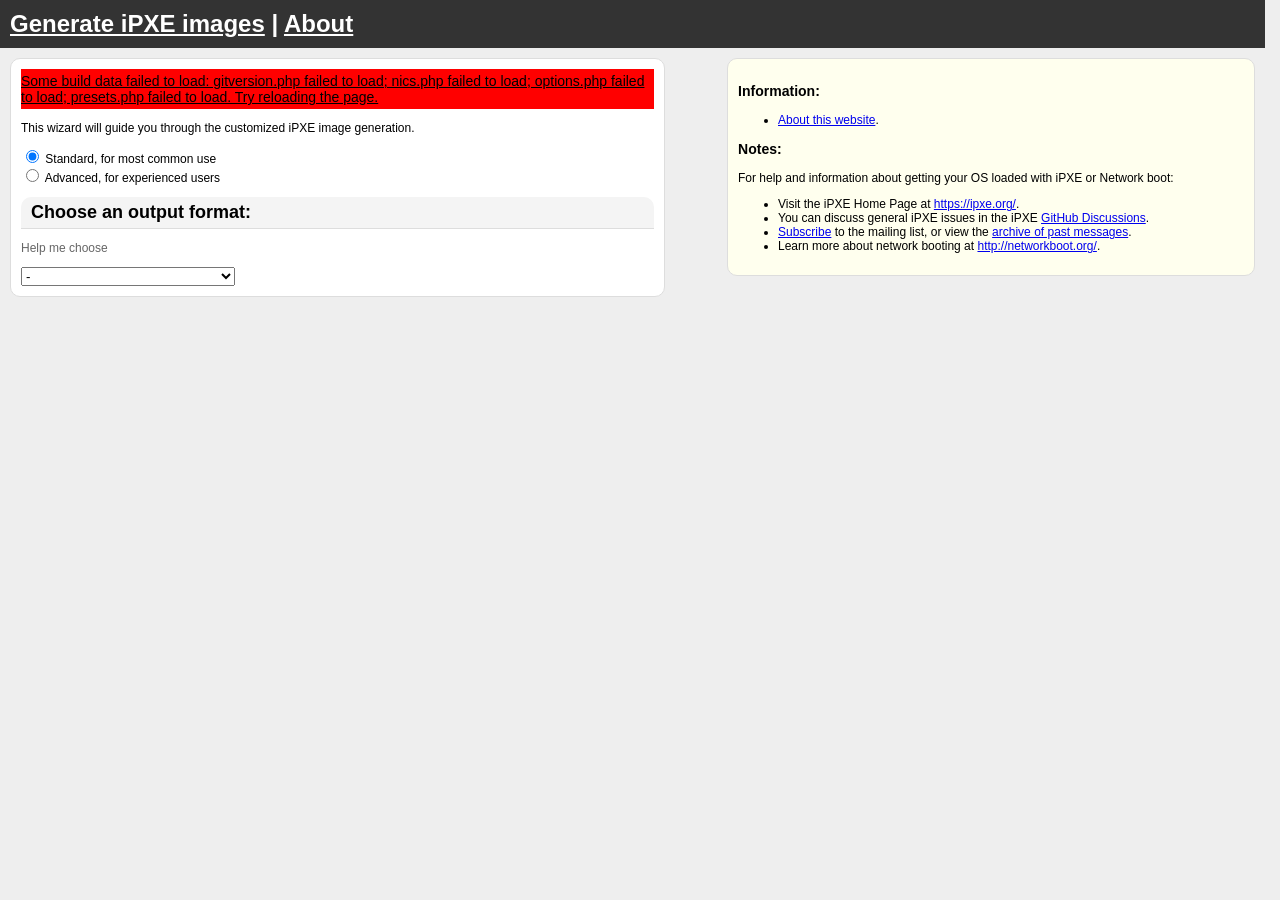
==== commit fd6d718b: "Address code review: key-retention wording, encrypted keys, transit warning Three findings from a se" ====
--- a/public/index.html
+++ b/public/index.html
@@ -220,11 +220,23 @@
 					<div class="notice">
 						<strong>Please note:</strong>
 						This is a convenience for a private or otherwise isolated
-						deployment. A signing key you supply passes through this
-						server's memory while it is used; it is never stored, logged,
-						or embedded in the binary, but that is only reassuring if you
-						trust this server itself. Not recommended if this instance is
-						shared with people you don't fully control.
+						deployment. A signing key you supply is used from this
+						server's memory and a temporary file for the duration of
+						this one request, then deleted -- it is never persistently
+						retained, logged, or embedded in the binary, but that is
+						only reassuring if you trust this server itself. Not
+						recommended if this instance is shared with people you
+						don't fully control.
+					</div>
+
+					<div id="sign_insecure_warning" class="notice" style="display: none">
+						<strong>This connection is not encrypted:</strong>
+						Submitting a signing key over plain HTTP keeps it out of
+						this page's own URLs and JavaScript-visible logs, but
+						does not protect it from anything able to read the raw
+						network traffic between your browser and this server.
+						Use HTTPS if this server has it, or keep this to a
+						network you trust completely.
 					</div>
 
 					<h3>Sign this build</h3>
@@ -233,8 +245,8 @@
 						enrolled in your own environment -- one generated for a FOG
 						server's <code>--secure-boot-key</code>, for instance -- you
 						can sign the binary this build produces with it. Nothing here
-						generates, stores, or enrols a key; it is used once, to sign,
-						and discarded.
+						generates or enrols a key, and none is retained after this
+						request finishes; it is used once, to sign, and discarded.
 					</p>
 
 					<label for="sign_consent"><input type="checkbox" id="sign_consent" /> I understand the note above and want to sign this build</label>
